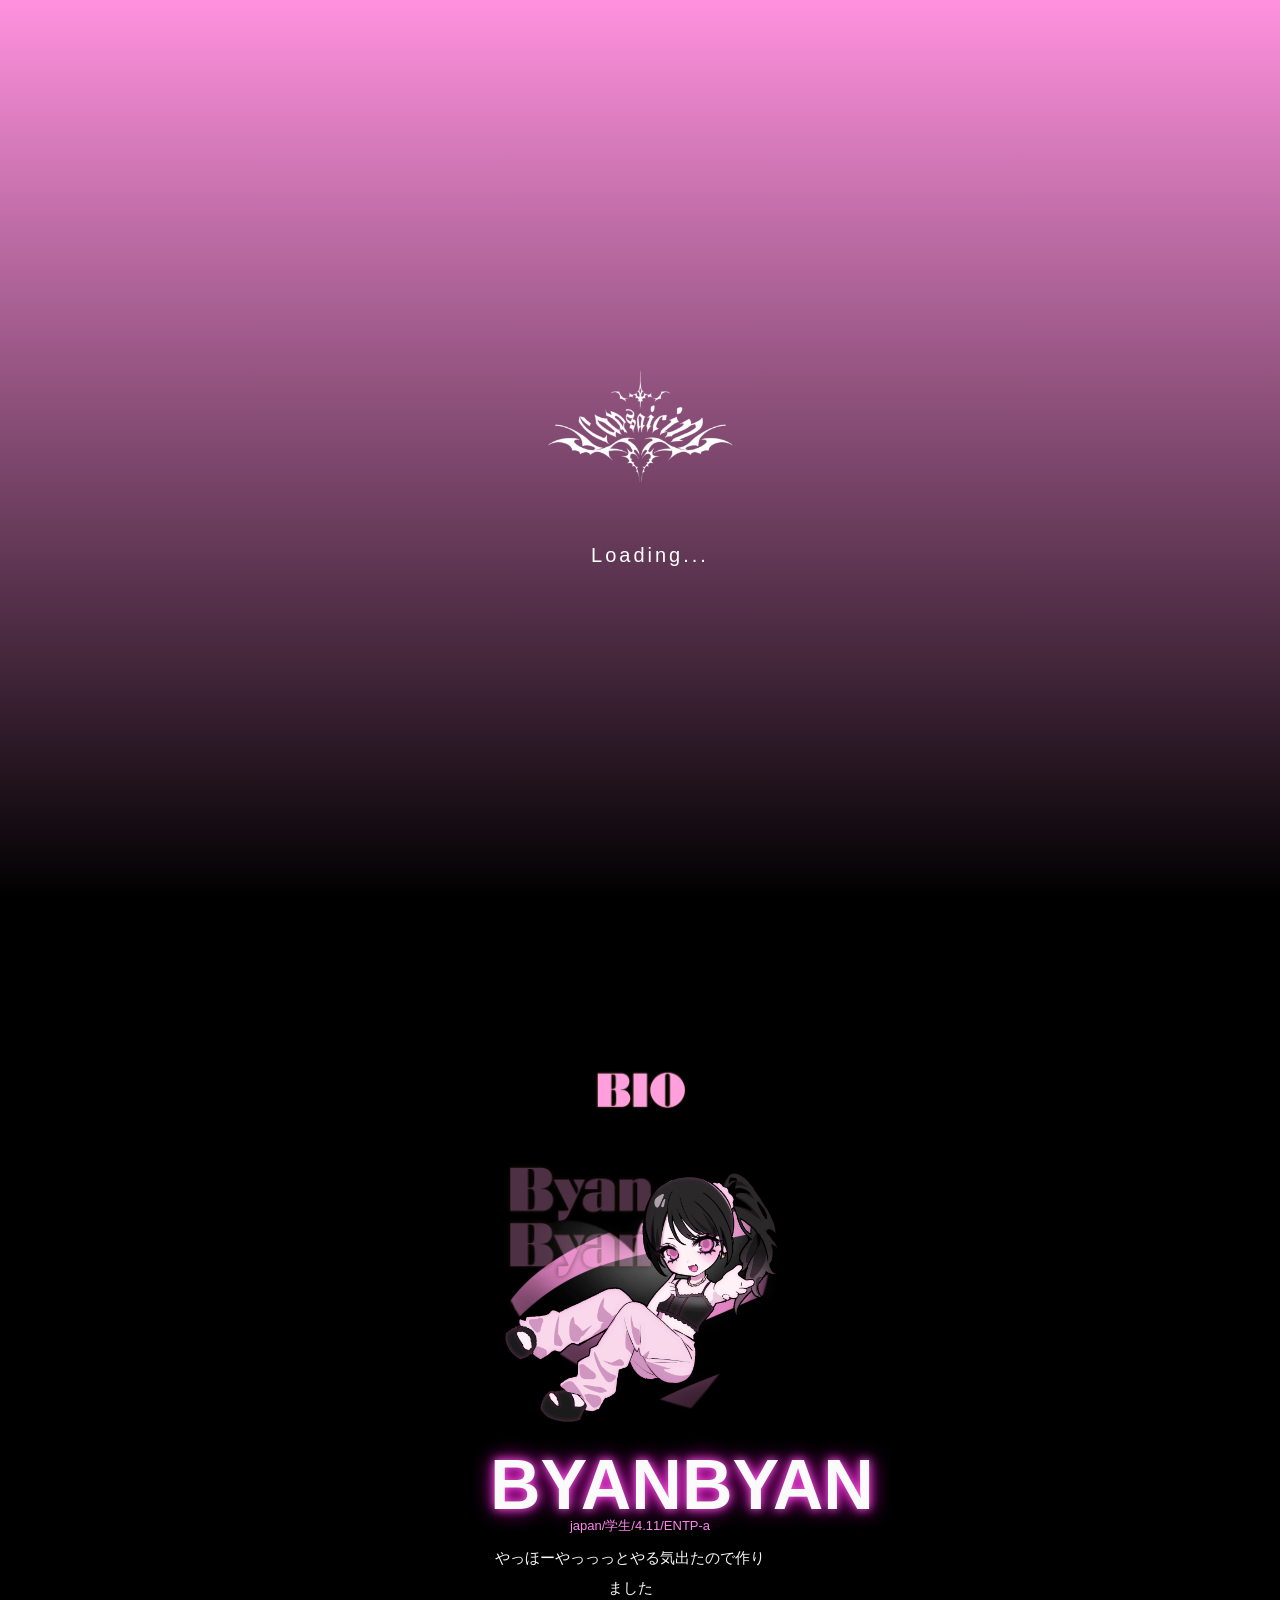
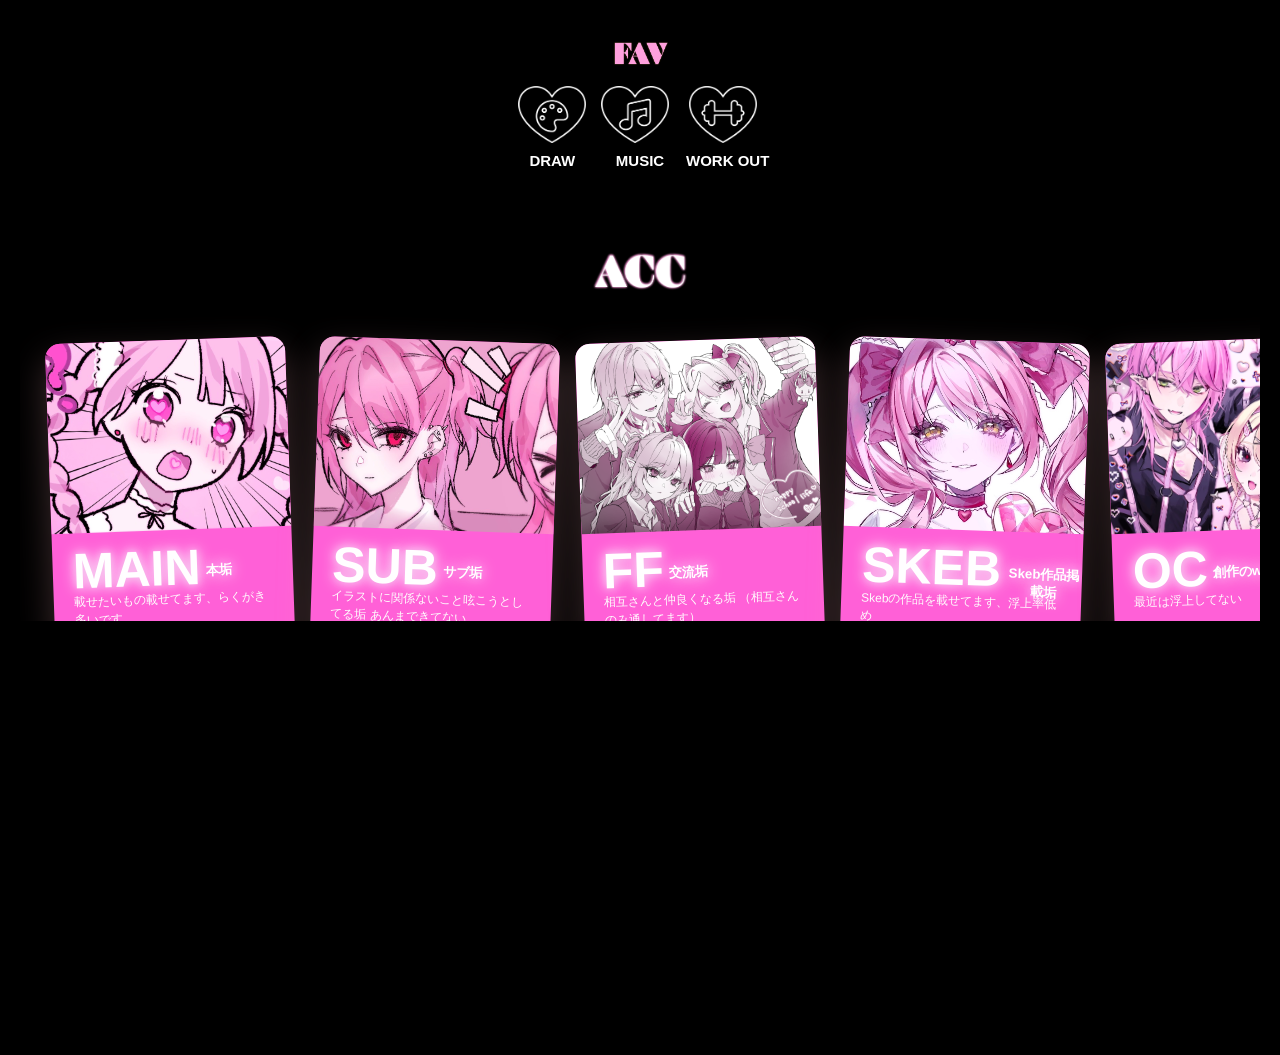
==== index.html @ 70d2237c "main" ====
<!DOCTYPE html>
<html lang="ja">

<head>
    <meta charset="UTF-8">
    <meta name="viewport" content="width=device-width, initial-scale=1.0">
    <title>びゃんだああああ</title>

    <link rel="stylesheet" href="css/style.css">
</head>

<body>


    <!-- ローディング -->
    <div id="loading-screen">

        <img src="img/int.png" class="heart">

        <p class="loading-text">
            Loading...
        </p>

    </div>
    <button id="menu-btn">
        <img src="img/wing-heart4.PNG" alt="menu">
    </button>
    <nav id="menu">

        <a href="oc.html">OC</a>
        <a href="#">TBA</a>
        <a href="#">TBA</a>

    </nav>





    <!-- 背景 -->
    <div class="first-view" aria-hidden="true">
        <div class="bg active"></div>
        <div class="bg"></div>
        <div class="bg"></div>
        <div class="dark-overlay"></div>
    </div>

    <!-- メインコンテンツ -->
    <main id="main-content">

        <!-- 下のセクション -->
        <section id="second-section">
            <div class="logo">
                <img src="img/logo.png" alt="" width="100%">
            </div>
        </section>

        <section id="third-section">
            <div class="stb">
                <img src="img/stb.png" width="107px" alt="">
            </div>

            <section class="profile-section reveal">
                <div class="profile-wrap">

                    <div class="profile-card-bg">
                        <img src="img/prof.gif" class="prof" alt="プロフィール画像">
                        <img src="img/name-back2.png" class="profile-bg" width="60%" alt="プロフィール背景">
                        <img src="img/back-h3.PNG" class="profile-bg2" width="100%" alt="プロフィール背景">
                    </div>

                    <h2>BYANBYAN</h2>

                    <p class="sub">
                        japan/学生/4.11/ENTP-a
                    </p>

                    <p class="intro">
                        やっほーやっっっとやる気出たので作りました
                    </p>

                    <section class="love-section reveal">

                        <img src="img/stf.png" width="25%" alt="">


                        <div class="love-container">

                            <div class="love-card">
                                <img src="img/icon3.png" alt="" lass="modal-btn" data-modal="profile-modal"
                                    onclick="document.getElementById('profile-modal').classList.add('show')">
                                <h3>DRAW</h3>
                            </div>

                            <div class="love-card">
                                <img src="img/icon1.png" alt="" lass="modal-btn" data-modal="profile-modal"
                                    onclick="document.getElementById('profile-modal2').classList.add('show')">>
                                <h3>MUSIC</h3>
                            </div>

                            <div class="love-card">
                                <img src="img/icon2.png" alt="" lass="modal-btn" data-modal="profile-modal"
                                    onclick="document.getElementById('profile-modal').classList.add('show')">>
                                <h3>WORK OUT</h3>
                            </div>

                        </div>
                    </section>

                </div>
            </section>

            <!-- SNS -->
            <section class="sns-section">

                <section class="activity reveal">
                    <img src="img/sta2.png" width="107px" alt="">

                    <div class="activity-slider">
                        <a href="https://x.com/capsaicin_4?s=11" class="activity-card">
                            <img src="img/x00.jpg" alt="">
                            <div class="acti-t">
                                <h3>MAIN</h3>
                                <h5>本垢</h5>
                            </div>

                            <p>
                                載せたいもの載せてます、らくがき多いです
                            </p>
                        </a>

                        <a href="https://x.com/capsan11?s=11" class="activity-card">
                            <img src="img/x1.jpg" alt="">
                            <div class="acti-t">
                                <h3>SUB</h3>
                                <h5>サブ垢</h5>
                            </div>

                            <p>
                                イラストに関係ないこと呟こうとしてる垢
                                あんまできてない
                            </p>
                        </a>

                        <a href="https://x.com/m__22ss?s=11" class="activity-card">
                            <img src="img/f-2.PNG" alt="">
                            <div class="acti-t">
                                <h3>FF</h3>
                                <h5>交流垢</h5>
                            </div>
                            <p>
                                相互さんと仲良くなる垢
                                （相互さんのみ通してます）
                            </p>
                        </a>

                        <a href="https://x.com/Mmkll441?s=11" class="activity-card">
                            <img src="img/x3.jpg" alt="">
                            <div class="acti-t">
                                <h3>SKEB</h3>
                                <h5>Skeb作品掲載垢</h5>
                            </div>
                            <p>
                                Skebの作品を載せてます、浮上率低め
                            </p>
                        </a>

                        <a href="https://x.com/@mm_11_mmi?s=11" class="activity-card">
                            <img src="img/x4.jpg" alt="">
                            <div class="acti-t">
                                <h3>OC</h3>
                                <h5>創作のwip,設定掲載垢
                                </h5>
                            </div>
                            <p>
                                最近は浮上してない
                            </p>
                        </a>

                    </div>

                    <section class="cta-section reveal">
                        <div class="cta-card">
                            <img src="img/wh2.PNG" width="100px" id="wh" alt="">
                            <img src="img/sts.png" width="147px" id="sts" alt="">

                            <p>
                                OCのみ受けてます!!
                            </p>

                            <div class="status closed">

                                <span class="dot"></span>

                                REQUEST CLOSED
                                <!-- REQUEST OPEN -->
                            </div>
                            <img src="img/back-h4.PNG" class="sticker sticker1" width="80">
                            <div class="sticker sticker2">
                                <img src="img/back-h5.PNG" width="80">
                            </div>
                            <a href="https://skeb.jp/@capsaicin_4" target="_blank" rel="noopener noreferrer"
                                class="cta-btn">
                                JUNP
                            </a>

                        </div>
                    </section>

                </section>
            </section>
        </section>
        <div id="profile-modal" class="modal">

            <div class="modal-content">

                <button class="close-btn" onclick="this.closest('.modal').classList.remove('show')">×</button>

                <h2></h2>

                <p>
                    なんもない
                </p>

            </div>

        </div>
        <div id="profile-modal3" class="modal">

            <div class="modal-content">

                <button class="close-btn" onclick="this.closest('.modal').classList.remove('show')">×</button>

                <h2></h2>

                <p>
                    なんもない
                </p>

            </div>

        </div>

        <div id="profile-modal2" class="modal">

            <div class="modal-content">

                <button class="close-btn" onclick="this.closest('.modal').classList.remove('show')">×</button>

                <h2></h2>

                <p>
                    あ
                </p>

            </div>

        </div>


    </main>

    <script src="js/script.js"></script>

</body>

</html>
---- css/style.css ----
* {
    margin: 0;
    padding: 0;
    box-sizing: border-box;

}

.logo {



    opacity: 0;
    margin-top: 390px;

    transform:
        translateY(30px) scale(.9);

    transition:
        1.5s ease;

}

.logo.show {

    opacity: 1;

    transform:
        translateY(0) scale(1);
}

.first-view .dark-overlay {
    position: absolute;
    inset: 0;

    background: #000;
    opacity: 0;

    pointer-events: none;
    z-index: 1;

    transition: opacity .1s linear;
}




body {
    font-family: sans-serif;
    background: #000000;
    /* 【修正】全体のスクロールを許可し、横スクロールだけを禁止にします */
    overflow-x: hidden;
    overflow-y: auto;
    cursor: url("../img/cur.PNG"), auto;

}

/* ハンバーガーボタン */
#menu-btn {
    position: fixed;
    top: 0;
    right: 3px;
    z-index: 99999;
    border: none;
    background: none;
    cursor: pointer;
    opacity: 0;

    transition: 1s;
}

#menu-btn img {
    width: 80px;
}

#menu-btn:hover img {

    transform:
        scale(1.1) rotate(5deg);
}

/* メニュー */
#menu {
    position: fixed;
    top: 0;
    right: -300px;
    width: 250px;
    height: 100vh;
    background: #000000;
    display: flex;
    flex-direction: column;
    padding-top: 120px;
    transition: .4s;
    z-index: 999;
    opacity: 0.8;
}

#menu.active {
    right: 0;
}

#menu a {
    text-decoration: none;
    color: #fd86e3;
    padding: 20px 40px;
    font-size: 1.2rem;
    font-size: 25px;
    font-family: 'DIN Condensed', 'ヒラギノ角ゴ StdN', 'Hiragino Kaku Gothic StdN', sans-serif;
    text-shadow: 0 0 8px #f5c2ee, 0 0 15px #161416;
}

#menu a:hover {
    background: #ffe7f4;
}

/* ローディング */
#loading-screen {
    position: fixed;
    inset: 0;
    background: linear-gradient(#ff91de, #000000);
    display: flex;
    flex-direction: column;
    justify-content: center;
    align-items: center;
    z-index: 9999;
    transition: 1s;
}

.heart {
    margin-bottom: 0px;
    width: 200px;
    display: flex;
    justify-content: center;
    align-items: center;

    animation: float 2s ease-in-out infinite;
}

.loading-text {
    margin-top: 10px;
    margin-left: 20px;
    color: #fff;
    font-size: 20px;
    font-family: 'Impact', sans-serif;

    letter-spacing: 3px;
}

.left {
    top: 15%;
    left: 10%;
}

.right {
    top: 20%;
    right: 10%;
}

@keyframes float {
    0% {
        transform: translateY(0);
    }

    50% {
        transform: translateY(-20px);
    }

    100% {
        transform: translateY(0);
    }
}


/* ========================================================
   メイン・ファーストビュー
   ======================================================== */

/* 背景画像はページ全体の一番奥で固定 */
.first-view {
    position: fixed;
    inset: 0;

    width: 100%;
    height: 100vh;
    height: 100dvh;
    min-height: 100svh;

    overflow: hidden;

    z-index: 0;
    background: #000;
    isolation: isolate;
}

/* main は背景の上を普通にスクロールする */
#main-content {
    position: relative;
    z-index: 2;

    width: 100%;
    min-height: 100vh;

    display: block;

    background: transparent;
}

/* 背景画像 */
.bg {
    position: absolute;
    inset: 0;

    width: 100%;
    height: 100%;

    background-size: cover;
    background-position: center center;
    background-repeat: no-repeat;

    opacity: 0;
    transition: opacity 2s ease;

    z-index: 0;
    pointer-events: none;
}

.bg.active {
    opacity: 1;
}

/* スクロールしても背景画像が見えるように透明 */
#second-section {
    position: relative;
    z-index: 2;

    width: 100%;
    min-height: 100vh;

    margin: 0;
    padding: 100px 20px;

    background: transparent;
}

/* 画像指定 */
.bg:nth-child(1) {
    background-image: url("../img/f-girl.jpg");
}

.bg:nth-child(2) {
    background-image: url("../img/f-22.PNG");
}

.bg:nth-child(3) {
    background-image: url("../img/f-31.PNG");
}

/* 文字 */
h2 {

    color: #fbfbfb;
    font-size:

        clamp(50px, 8vw, 70px);
    text-align: center;
    font-family: 'DIN Condensed', 'ヒラギノ角ゴ StdN', 'Hiragino Kaku Gothic StdN', sans-serif;
    margin: 0;
    padding: 0;
    text-shadow: 0 0 10px #ff65ea, 0 0 20px #ff00de;
}

p {
    text-align: center;
    font-family: 'Osaka', sans-serif;
}

.sub {

    color: #ff85ed;
    position: relative;
    font-size: 13px;
    z-index: 10;
    top: -8px;
    font-family: 'Osaka', sans-serif;


}

.menu {
    margin-top: 60px;
    display: flex;
    gap: 30px;
}

.menu a {
    text-decoration: none;
    color: #ff52eb;
    background: rgb(20, 15, 15);
    padding: 15px 30px;
    border-radius: 999px;
    box-shadow: 0 0 15px rgba(255, 105, 180, .2);
    transition: .3s;
    font-family: 'DIN Condensed', 'ヒラギノ角ゴ StdN', 'Hiragino Kaku Gothic StdN', sans-serif;
}

.menu a:hover {
    transform: translateY(-5px);
}




#third-section {
    position: relative;
    z-index: 3;

    width: 100%;
    margin: 0;

    background: transparent;
}

/* キラキラエフェクト */
.sparkle {
    position: fixed;
    width: 25px;
    height: 25px;
    pointer-events: none;
    animation: sparkleMove 1s ease-out forwards;
    z-index: 9999;
}

@keyframes sparkleMove {
    0% {
        opacity: 1;
        transform: translateY(0) scale(1);
    }

    100% {
        opacity: 0;
        transform: translateY(-40px) scale(0);
    }
}



.profile-section {
    margin-top: 10px;
    height: 100px;

}

.prof {

    width: 100%;


    position: relative;
    object-fit: cover;
    z-index: 10;
    animation:
        profileFloat 6s ease-in-out infinite;



}

@keyframes profileFloat {

    0% {
        transform:
            translateY(0px);
    }

    50% {
        transform:
            translateY(-20px);
    }

    100% {
        transform:
            translateY(0px);
    }

}

.profile-wrap {

    position: relative;

    width: 300px;
    height: 300px;

    margin: auto;
}

.profile-bg {

    position: absolute;



    top: 0;
    left: 0;
    opacity: 0.3;
    z-index: 3;
}

.profile-bg2 {

    position: absolute;
    opacity: 0.9;



    top: 0;
    left: 0;


    z-index: 2;
}



@keyframes squish {

    0%,
    100% {
        transform:
            scale(1, 1);
    }

    25% {
        transform:
            scale(1.05, 0.95);
    }

    50% {
        transform:
            scale(0.95, 1.05);
    }

    75% {
        transform:
            scale(1.03, 0.97);
    }

}

.profile-bg2 {
    animation:
        squish 4s ease-in-out infinite;
}

.stb {
    text-align: center;
}





.intro {

    color: #f9f8f9;
    font-size: 15px;

    line-height: 2;
    padding: 0 20px 0 0;

}

.sns-section {

    padding: 100px 20px;
    margin-top: 480px;
    height: 500px;


    text-align: center;


    //*background: rgba(0, 0, 0, 0.7);*/




}


.sns-btn:hover {


    transform:

        translateY(-5px);


}




.love-section {

    padding: 20px 20px;

    text-align: center;
    margin-top: 10px;


}


.love-card img {

    width: 80%;



}

.love-card {
    width: 100%;
    margin-top: 5px;
    align-items: center;


}

.love-card:hover {

    transform:
        translateY(-10px);
}

.love-card h3 {

    color: #fff;
    margin: 5px 0;
    font-size: 15px;
    font-family: 'DIN Condensed', 'ヒラギノ角ゴ StdN', 'Hiragino Kaku Gothic StdN', sans-serif;


    text-align: center;

}



.love-container {
    display: flex;
    justify-content: center;
    align-items: center;
    gap: 3px;
    width: 100%;
}

.activity {

    padding: 20px 0;

    text-align: center;

}

.activity-slider {

    display: flex;

    gap: 25px;

    overflow-x: auto;

    padding: 30px;

    scroll-snap-type: x mandatory;


}

.activity-slider::-webkit-scrollbar {

    display: none;

}

.activity-card {

    flex: 0 0 240px;

    background: #ff60d7;

    border-radius: 15px;

    overflow: hidden;

    text-decoration: none;

    color: #444;

    box-shadow:
        0 15px 35px rgba(255, 182, 193, .25);

    scroll-snap-align: center;

    transition: .3s;
    margin-bottom: 5px;





}

.acti-t {
    display: flex;
    margin-top: 5px;

}

.acti-t h5 {

    color: #ffffff;
    text-shadow: 0 0 8px #f690e8, 0 0 15px #ffedfd;
    margin-left: 5px;
    margin-top: 24px;
}

.activity-card:hover {

    transform:
        translateY(-10px);
}

.activity-card img {

    width: 100%;

    height: 190px;

    object-fit: cover;

}

.activity-card h3 {

    color: #fffeff;



    margin: 0 0 0 20px;
    font-size: 50px;
    text-align: left;
    text-shadow: 0 0 8px #f5c2ee, 0 0 15px #ffedfd;
    font-family: 'DIN Condensed', 'ヒラギノ角ゴ StdN', 'Hiragino Kaku Gothic StdN', sans-serif;

}

.activity-card p {

    margin: 0 20px 5px 20px;

    color: #fefdfd;


    line-height: 1.5;
    font-size: 12px;
    text-align: left;
    transform: translateY(-7px);


}

.activity-card:nth-child(odd) {
    transform: rotate(-2deg);
}

.activity-card:nth-child(even) {
    transform: rotate(2deg);
}

.reveal {



    transform:
        translateY(80px);

    transition:
        1.2s ease;

}

.reveal.show {

    opacity: 1;

    transform:
        translateY(0);

}

#wh {
    margin-top: 30px;

}



.cta-card {
    width: 230px;

    height: 300px;

    margin: auto;

    padding: 0 20px;

    background-size: contain;

    background-position: center;

    background-repeat: no-repeat;
    background-size: 100% 100%;

    background-image: url(../img/ssa.png);



}

@media (max-width:768px) {

    .status {
        font-size: 14px;
    }

    .cta-btn {
        padding: 8px 20px;
        font-size: 14px;
    }

}

.cta-card h2 {

    color: #ff7ebd;

    font-size: 42px;

    margin-bottom: 20px;

}

.cta-card p {

    line-height: 2;

    margin-bottom: 5px;

}

.cta-card>p {
    font-size: 12px;
    color: #ffffff;
}

.cta-btn {

    display: inline-block;

    padding: 10px 40px;

    border: 2px solid #ff8fe7;

    border-radius: 999px;

    text-decoration: none;

    color: #ff8ee5;

    background: transparent;

    transition: .3s ease;
}

.cta-btn:hover {

    background: #ff8ee5;

    color: white;

    transform:
        translateY(-3px);

}

.status {


    display: inline-flex;

    align-items: center;

    gap: 13px;


    border-radius: 15px;

    font-weight: bold;

    margin-bottom: 15px;

}

.status.open {

    color: #ff6ada;


    font-family: 'DIN Condensed', 'ヒラギノ角ゴ StdN', 'Hiragino Kaku Gothic StdN', sans-serif;
}

.status.open .dot {

    width: 12px;
    height: 12px;


    border-radius: 100%;
    margin-bottom: 4px;
    background: #ff6be4;

    animation: pulse 2s infinite;
}

@keyframes pulse {

    0% {
        box-shadow: 0 0 0 0 rgb(255, 124, 229);
    }

    70% {
        box-shadow: 0 0 0 10px rgba(46, 204, 113, 0);
    }

    100% {
        box-shadow: 0 0 0 0 rgba(46, 204, 113, 0);
    }

}

.status.closed {


    color: #b5b5b5;
    font-family: 'DIN Condensed', 'ヒラギノ角ゴ StdN', 'Hiragino Kaku Gothic StdN', sans-serif;
    margin-bottom: 15px;
}

.status.closed .dot {

    width: 12px;
    height: 12px;

    border-radius: 50%;
    margin-bottom: 4px;
    background: #999;
}

footer {
    height: 400px;
    z-index: 9999;
}

@media (max-width: 768px) {
    .first-view {
        inset: 0;
        width: 100%;
        height: 100vh;
        height: 100dvh;
        min-height: 100svh;
    }

    .first-view .bg {
        width: 100%;
        height: 100%;
        min-height: 100%;
    }

    #main-content,
    #second-section,
    #third-section {
        width: 100%;
        background: transparent;
    }
}

body.intro-active {
    overflow: hidden;
    height: 100vh;
    height: 100dvh;
}

.sticker {



    position: absolute;

    top: -80px;

    right: 50px;

    z-index: 10;


    animation: stickerFloat 5s ease-in-out infinite;


}



.sticker1 {
    top: -20px;
    left: 15%;
}

.sticker2 {
    top: 200px;
    right: 10%;
    display: block;

    transform: rotate(50deg);
}

.sticker3 {
    bottom: -80px;
    left: 70%;
}

.sticker {

    animation:
        stickerFloat 5s ease-in-out infinite;

}

.sticker img {

    animation:
        stickerFloat 5s ease-in-out infinite;

}

@keyframes stickerFloat {

    0% {
        transform: translateY(0);
    }

    50% {
        transform: translateY(-15px);
    }

    100% {
        transform: translateY(0);
    }

}

.modal {
    display: flex;
    position: fixed;
    inset: 0;

    width: 100%;
    height: 100%;

    background: rgba(0, 0, 0, .5);

    z-index: 999999;

    justify-content: center;
    align-items: center;

    opacity: 0;
    visibility: hidden;
    pointer-events: none;

    transition:
        opacity 0.4s ease,
        visibility 0.4s ease;
}

.modal.show {
    opacity: 1;
    visibility: visible;
    pointer-events: auto;
}

.modal-content {
    width: min(500px, 90%);

    padding: 40px;

    border-radius: 15px;

    background: white;

    text-align: center;

    position: relative;

    z-index: 1000000;
}

.close-btn {
    position: absolute;

    top: 15px;
    right: 20px;

    border: none;
    background: none;

    font-size: 24px;

    cursor: pointer;

    z-index: 1000001;
}

.modal-btn {
    cursor: pointer;
    position: relative;
    z-index: 20;
}
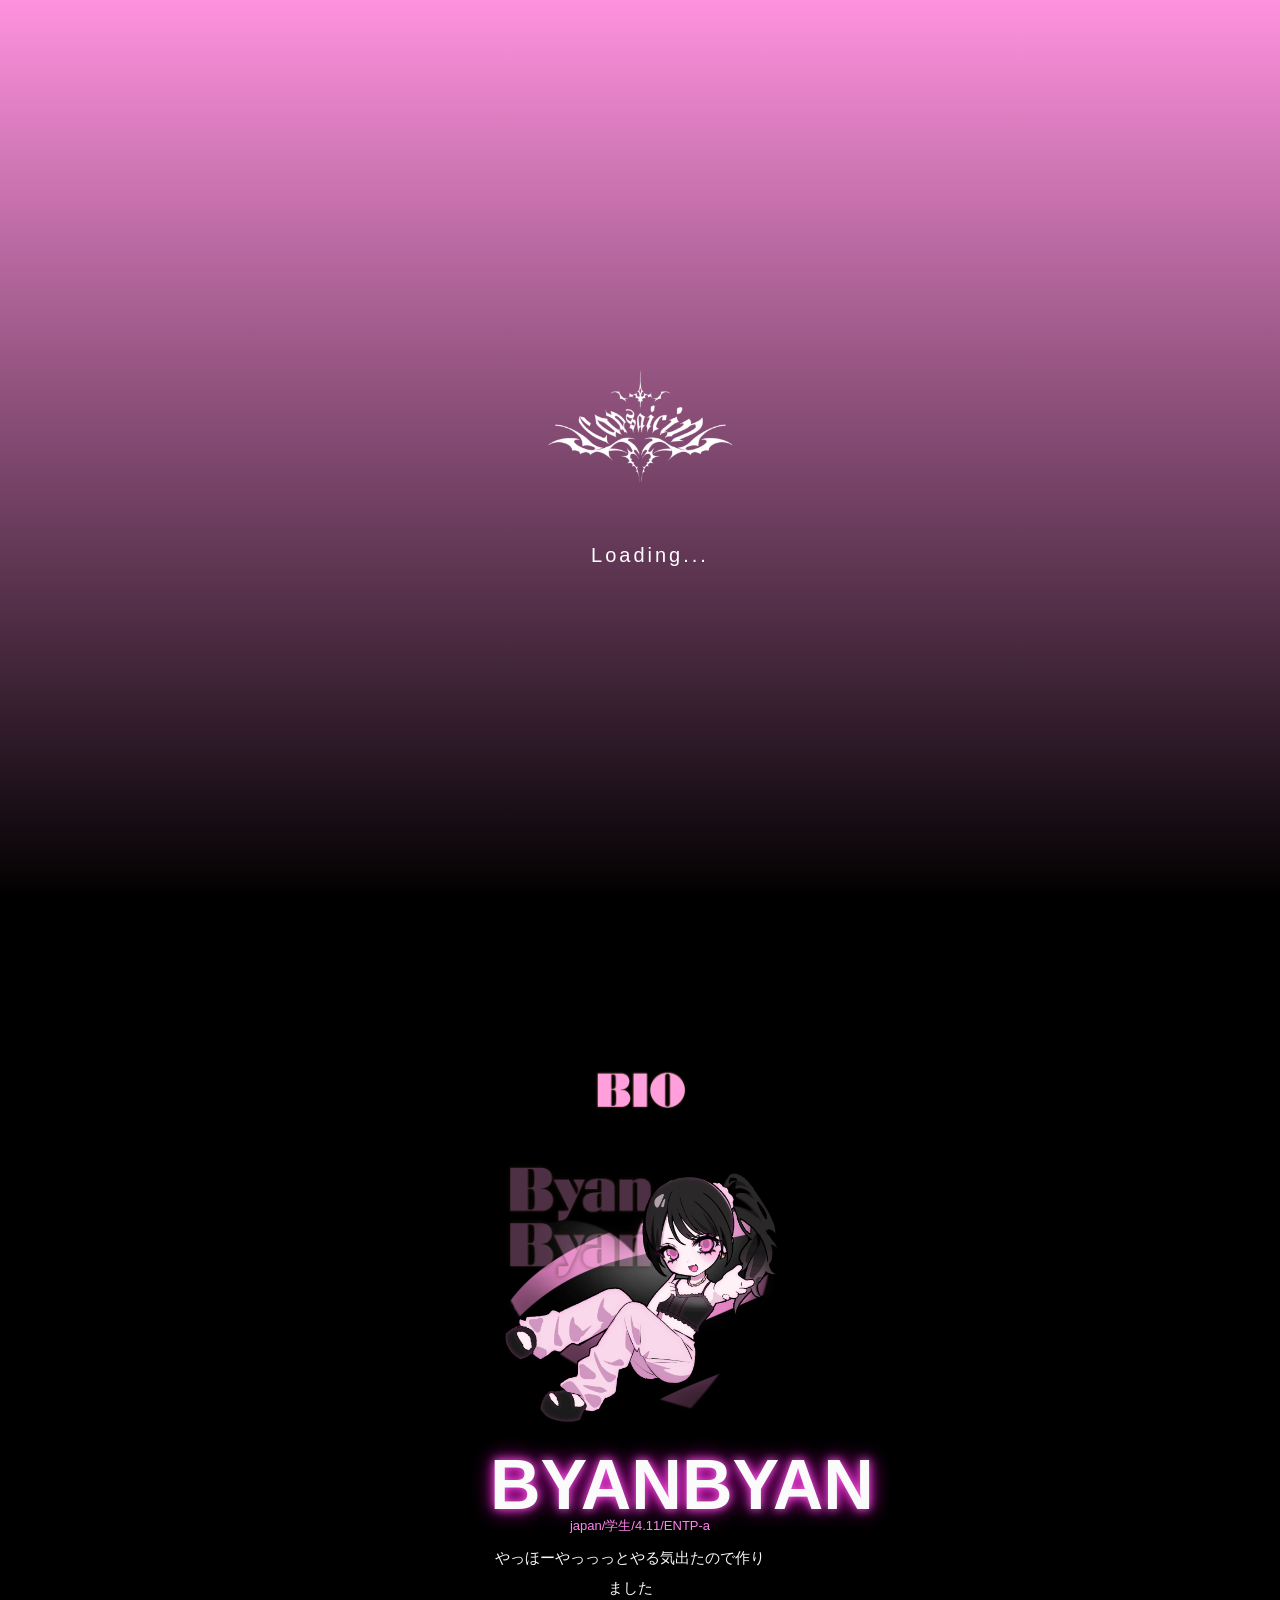
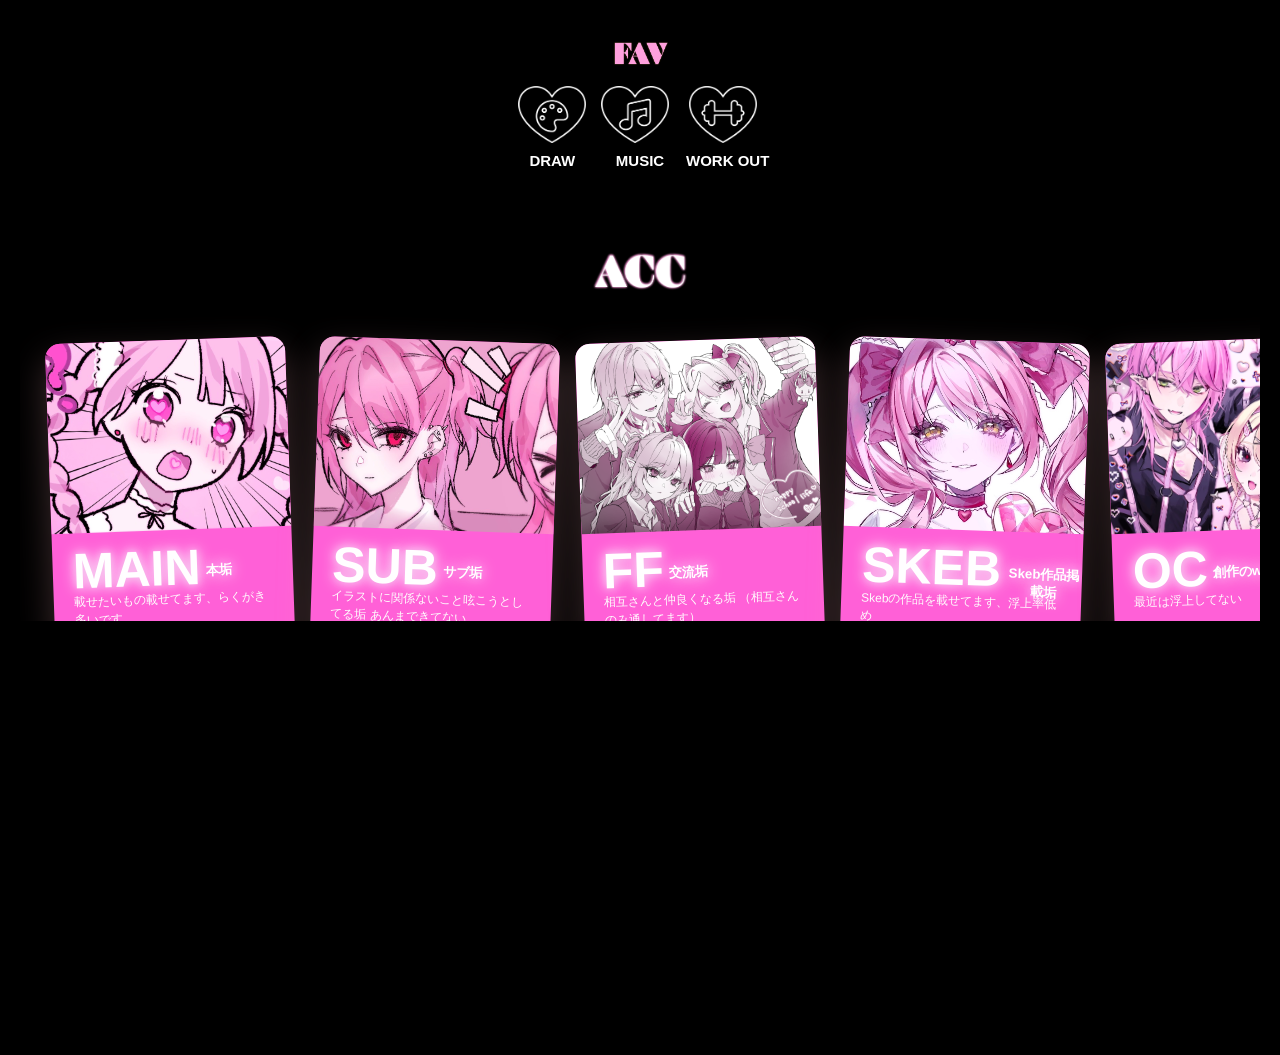
==== commit bba57a57: "main" ====
--- a/index.html
+++ b/index.html
@@ -189,6 +189,8 @@
                             </p>
 
                             <div class="status closed">
+                                <!-- <div class="status open"> -->
+
 
                                 <span class="dot"></span>
 
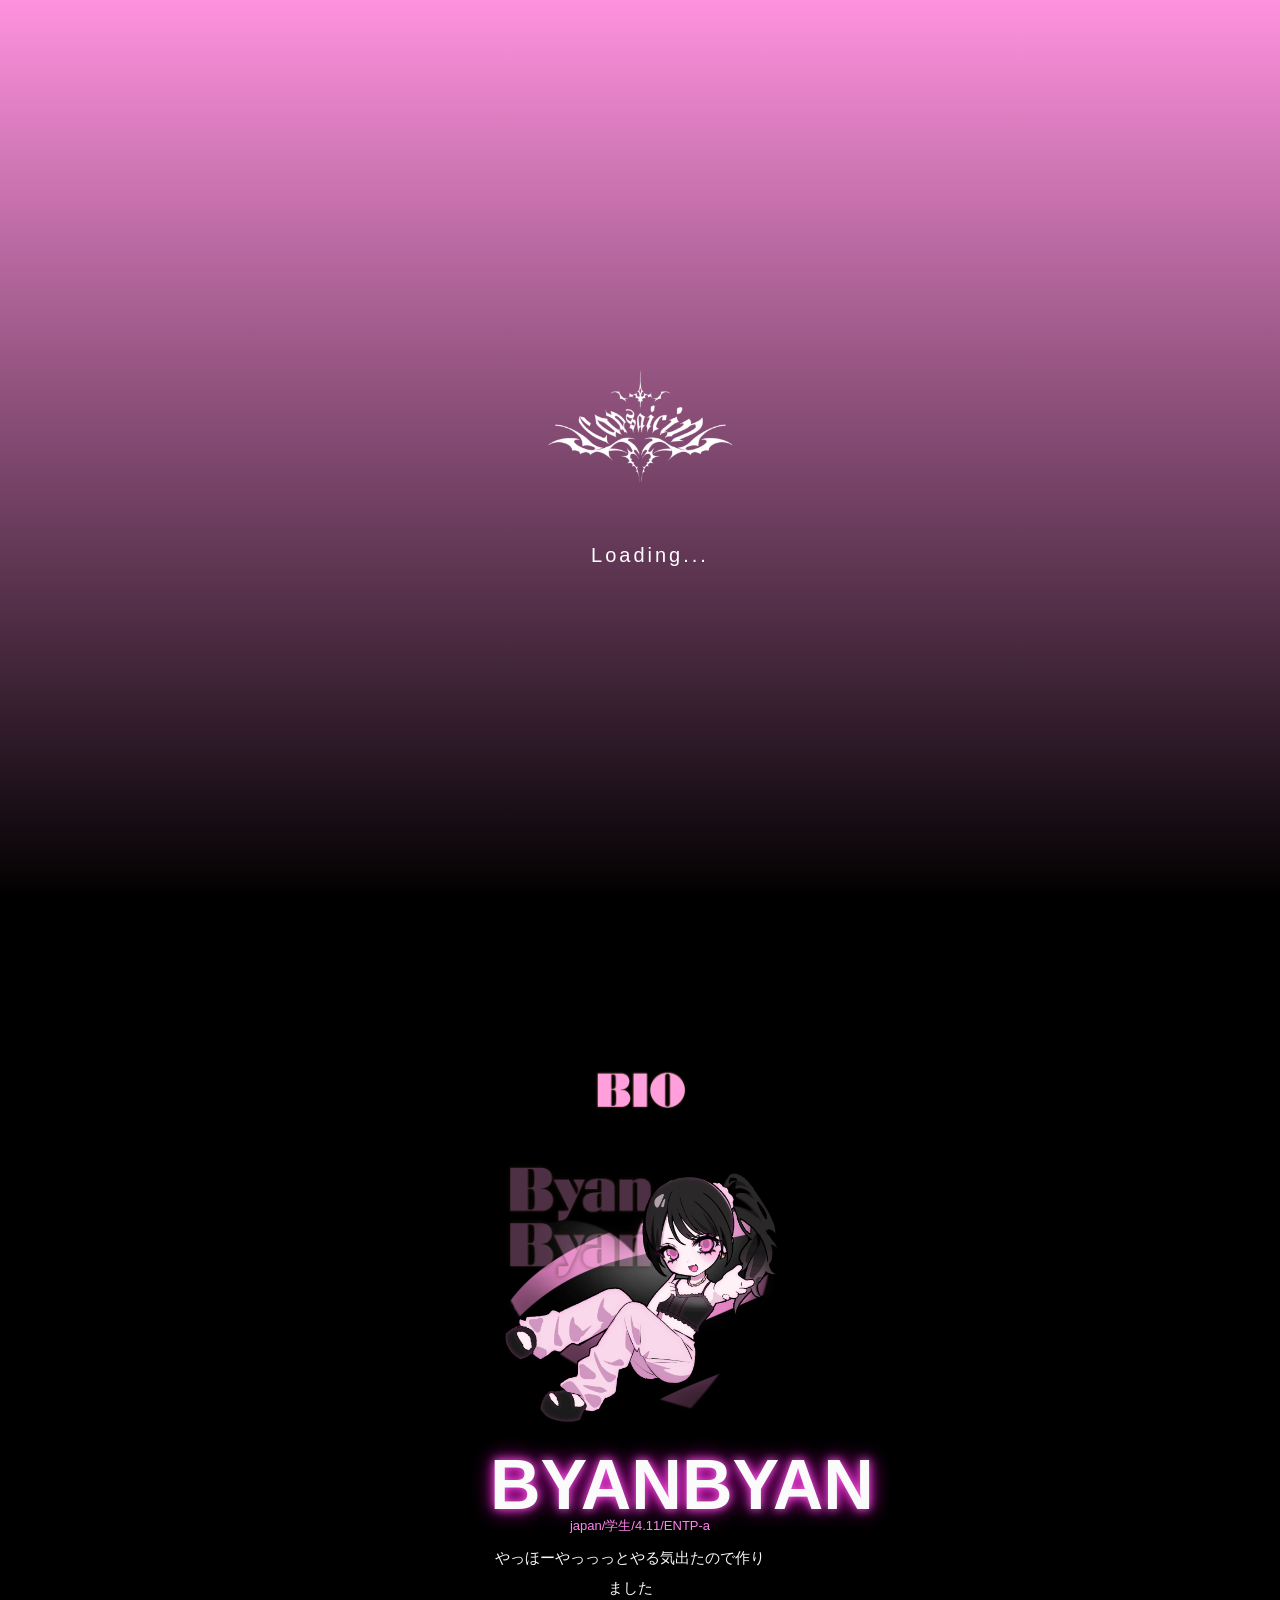
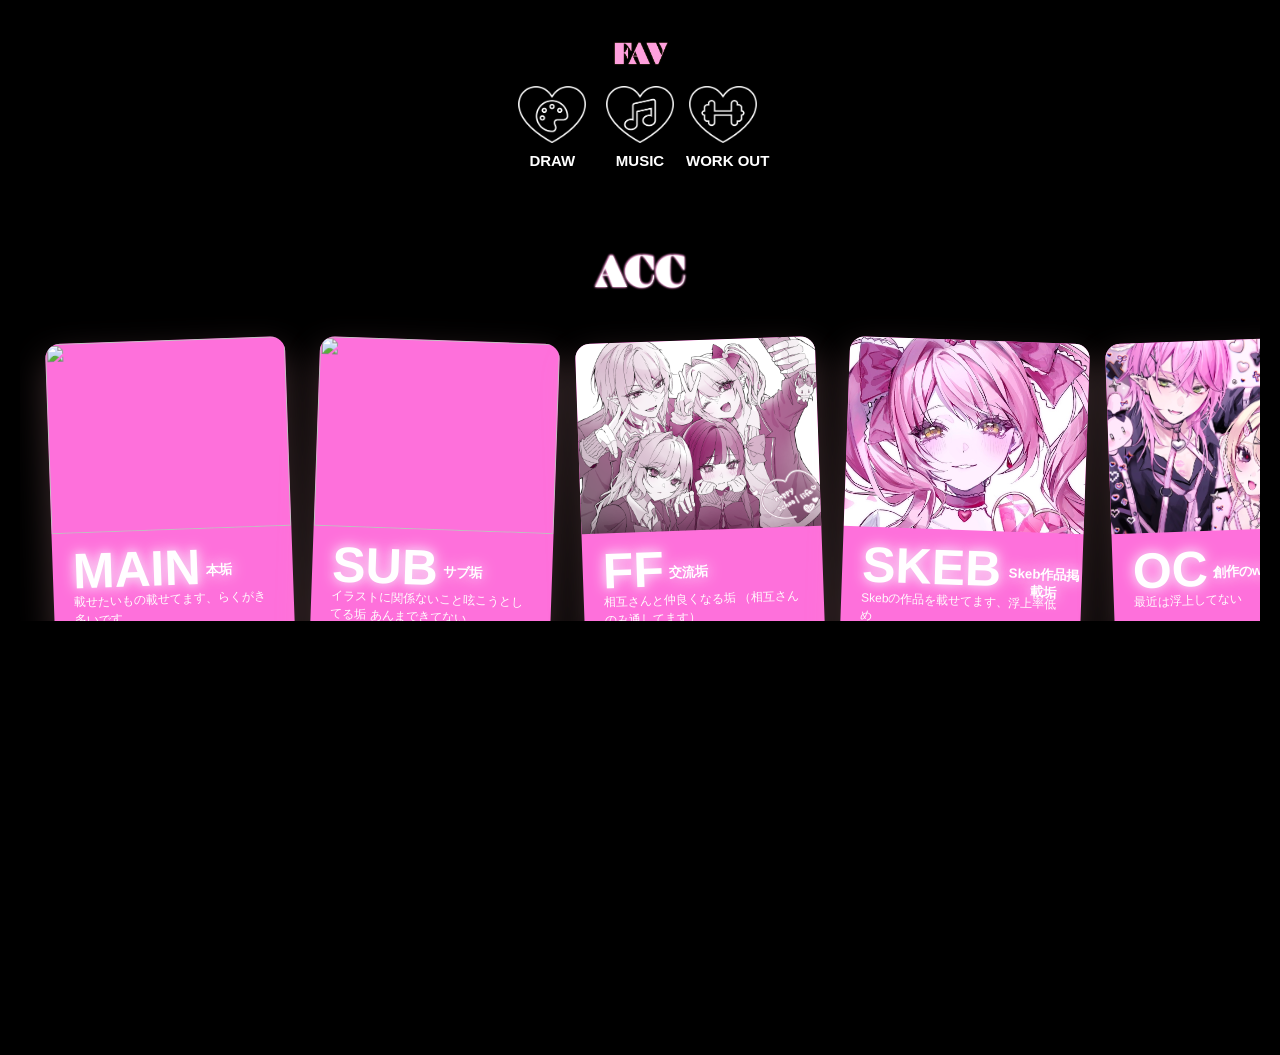
==== commit d1dfd623: "main" ====
--- a/index.html
+++ b/index.html
@@ -94,7 +94,7 @@
 
                             <div class="love-card">
                                 <img src="img/icon1.png" alt="" lass="modal-btn" data-modal="profile-modal"
-                                    onclick="document.getElementById('profile-modal2').classList.add('show')">>
+                                    onclick="document.getElementById('profile-modal2').classList.add('show')">
                                 <h3>MUSIC</h3>
                             </div>
 
@@ -118,7 +118,7 @@
 
                     <div class="activity-slider">
                         <a href="https://x.com/capsaicin_4?s=11" class="activity-card">
-                            <img src="img/x00.jpg" alt="">
+                            <img src="img/anime1.png" alt="">
                             <div class="acti-t">
                                 <h3>MAIN</h3>
                                 <h5>本垢</h5>
@@ -130,7 +130,7 @@
                         </a>
 
                         <a href="https://x.com/capsan11?s=11" class="activity-card">
-                            <img src="img/x1.jpg" alt="">
+                            <img src="img/anime2.png" alt="">
                             <div class="acti-t">
                                 <h3>SUB</h3>
                                 <h5>サブ垢</h5>
--- a/css/style.css
+++ b/css/style.css
@@ -241,17 +241,17 @@
     background: transparent;
 }
 
-/* 画像指定 */
+
 .bg:nth-child(1) {
-    background-image: url("../img/f-girl.jpg");
+    background-image: url("../img/f-22.PNG");
 }
 
 .bg:nth-child(2) {
-    background-image: url("../img/f-22.PNG");
+    background-image: url("../img/girl1.PNG");
 }
 
 .bg:nth-child(3) {
-    background-image: url("../img/f-31.PNG");
+    background-image: url("../img/rf.jpg");
 }
 
 /* 文字 */
@@ -588,7 +588,7 @@
 
     flex: 0 0 240px;
 
-    background: #ff60d7;
+    background: #fe70db;
 
     border-radius: 15px;
 
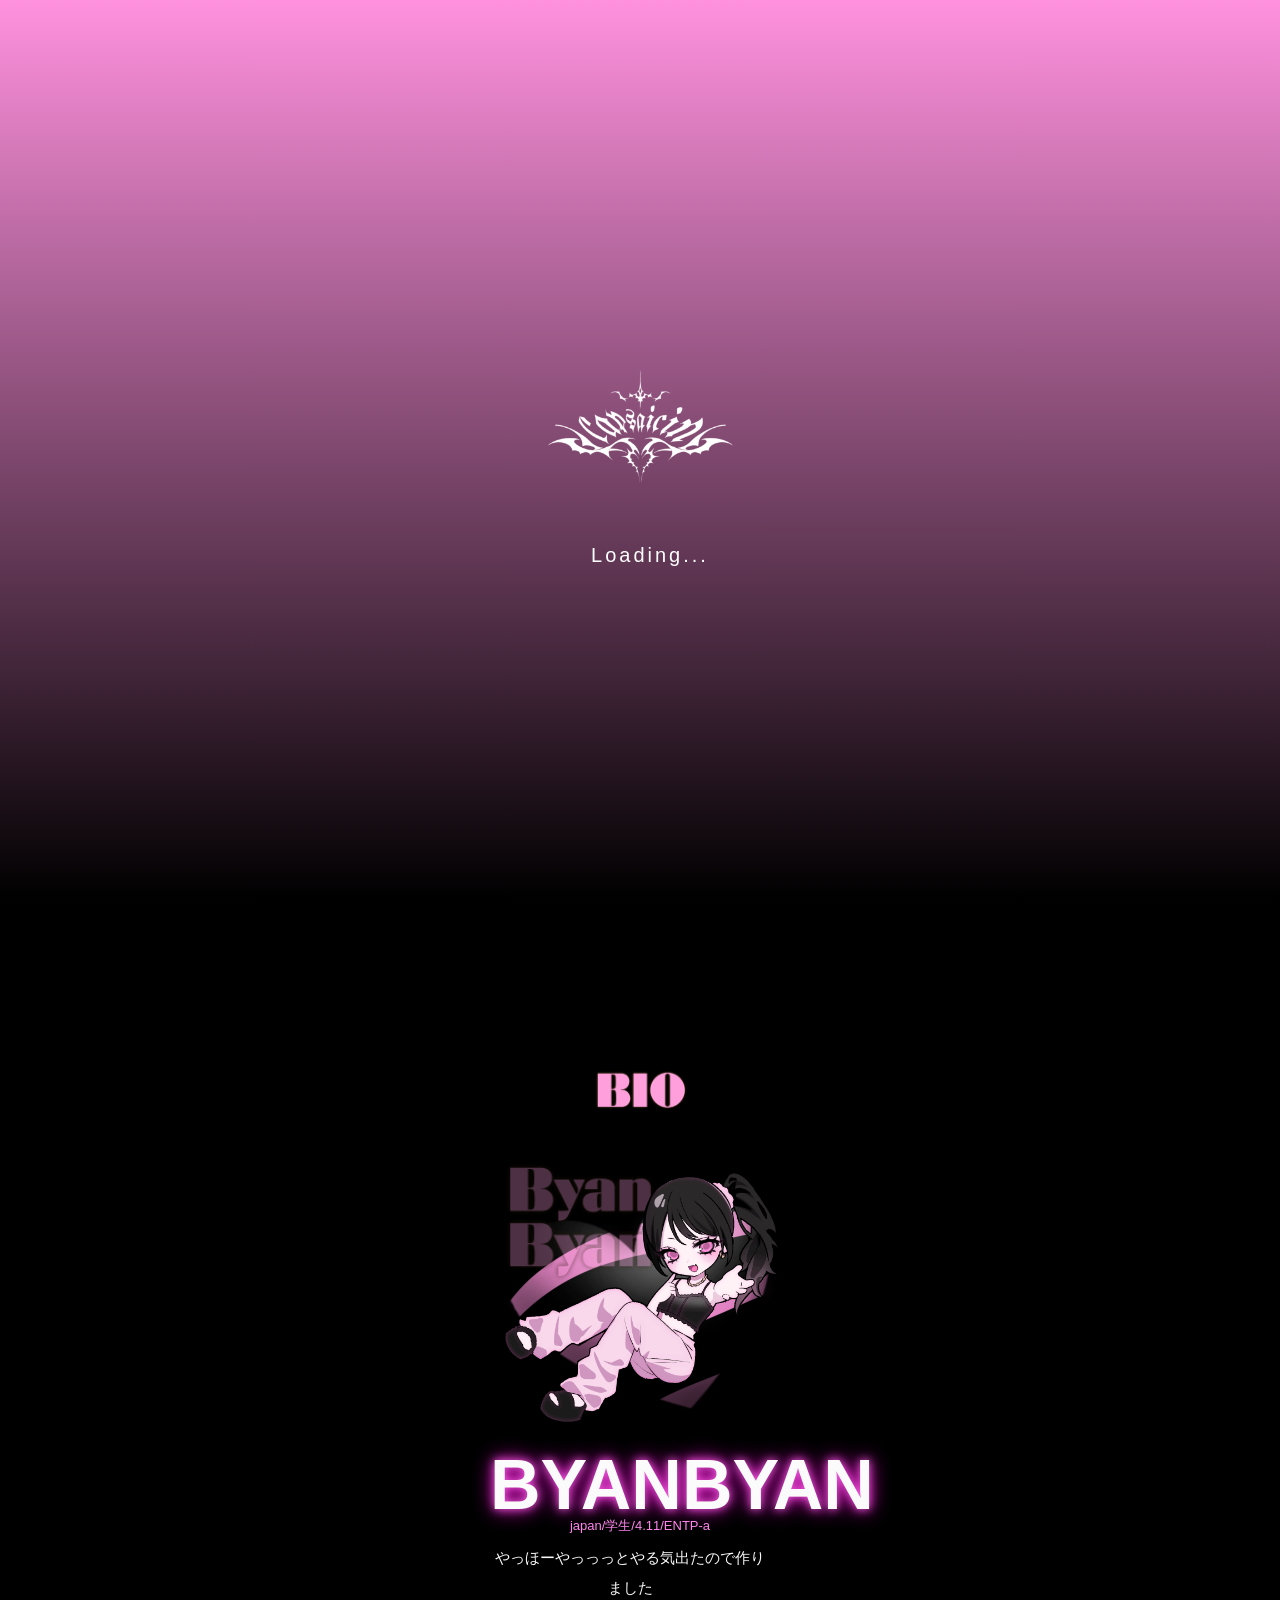
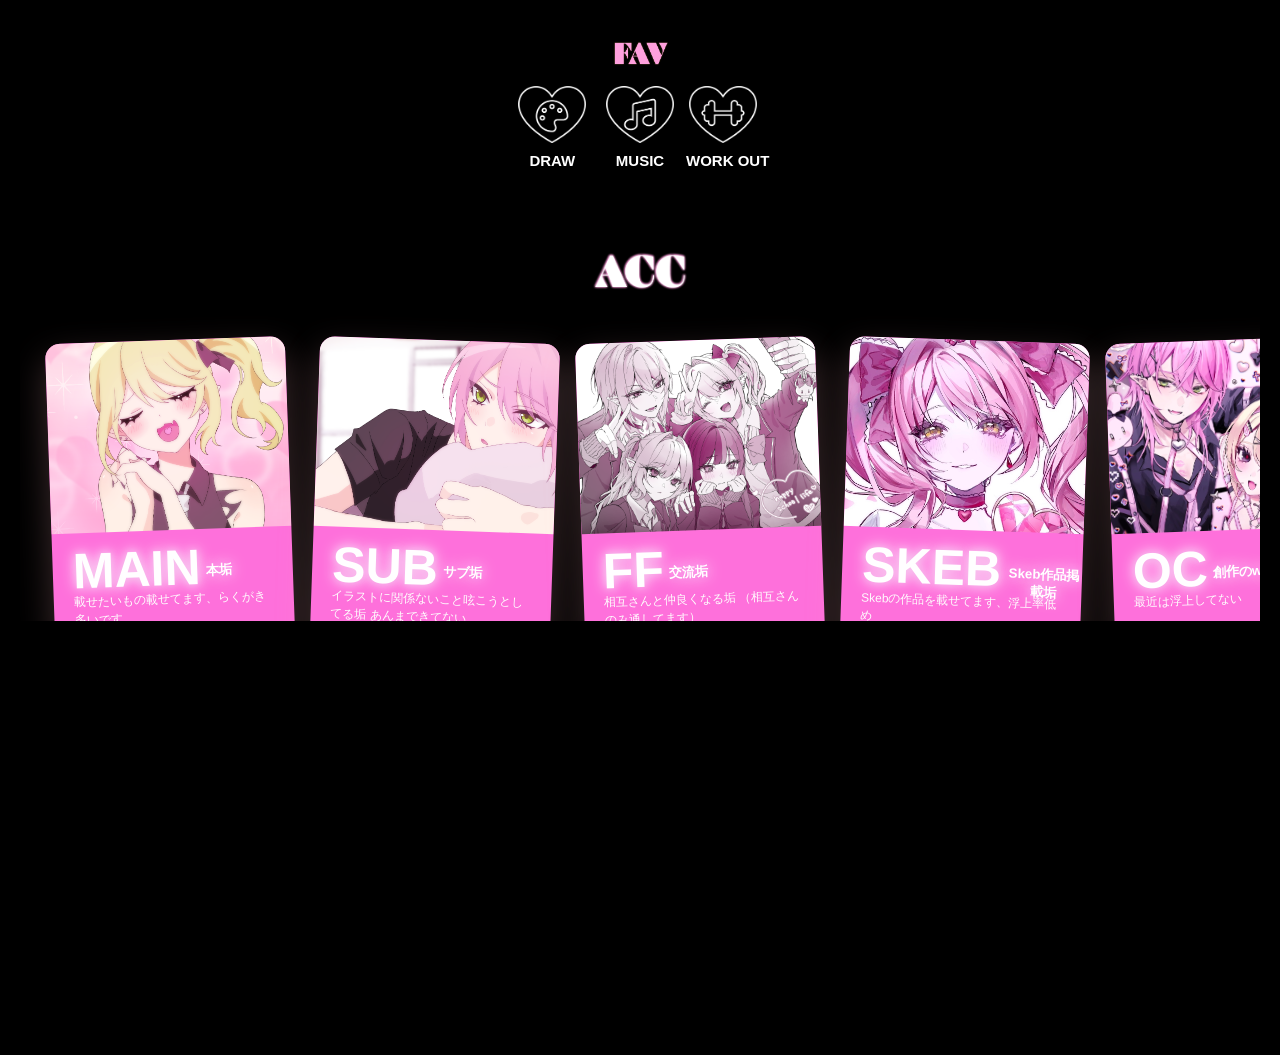
==== commit bbb55d8a: "main" ====
--- a/index.html
+++ b/index.html
@@ -118,7 +118,7 @@
 
                     <div class="activity-slider">
                         <a href="https://x.com/capsaicin_4?s=11" class="activity-card">
-                            <img src="img/anime1.png" alt="">
+                            <img src="img/anime1.PNG" alt="">
                             <div class="acti-t">
                                 <h3>MAIN</h3>
                                 <h5>本垢</h5>
@@ -130,7 +130,7 @@
                         </a>
 
                         <a href="https://x.com/capsan11?s=11" class="activity-card">
-                            <img src="img/anime2.png" alt="">
+                            <img src="img/anime2.PNG" alt="">
                             <div class="acti-t">
                                 <h3>SUB</h3>
                                 <h5>サブ垢</h5>
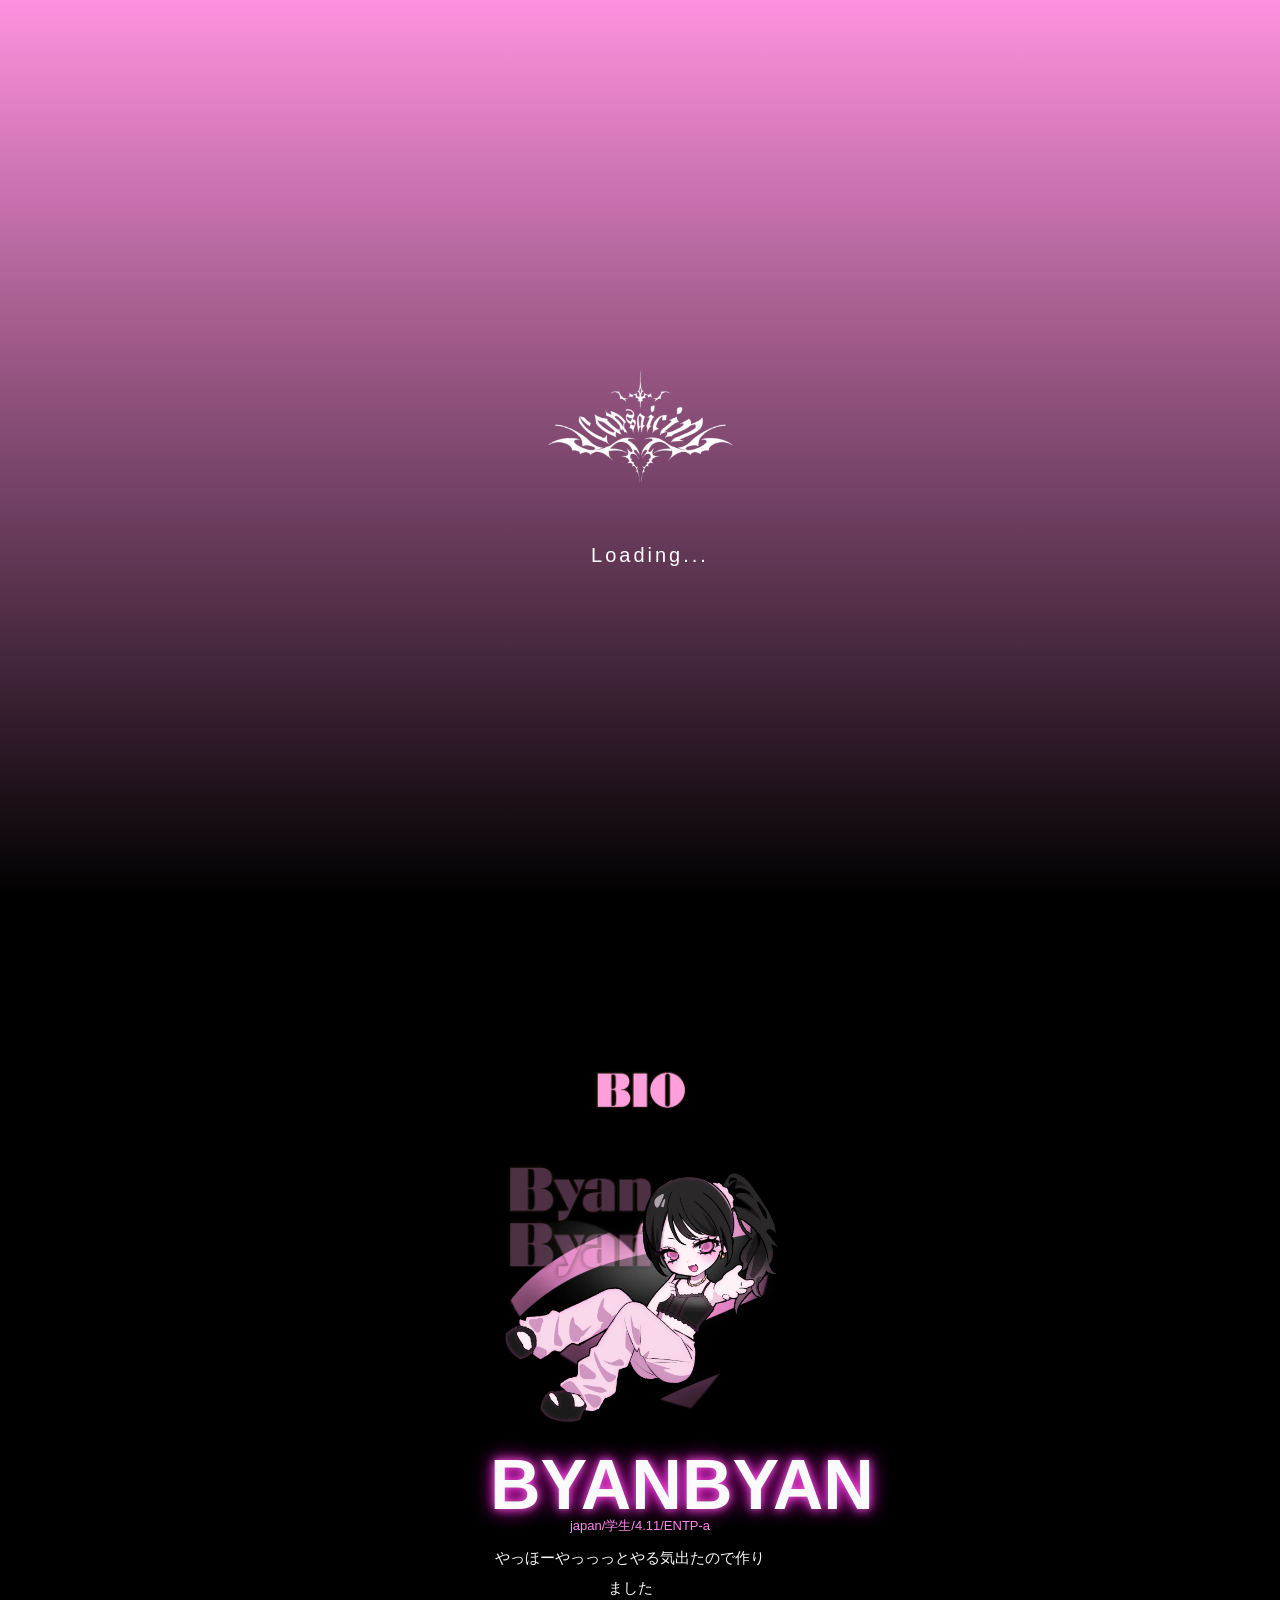
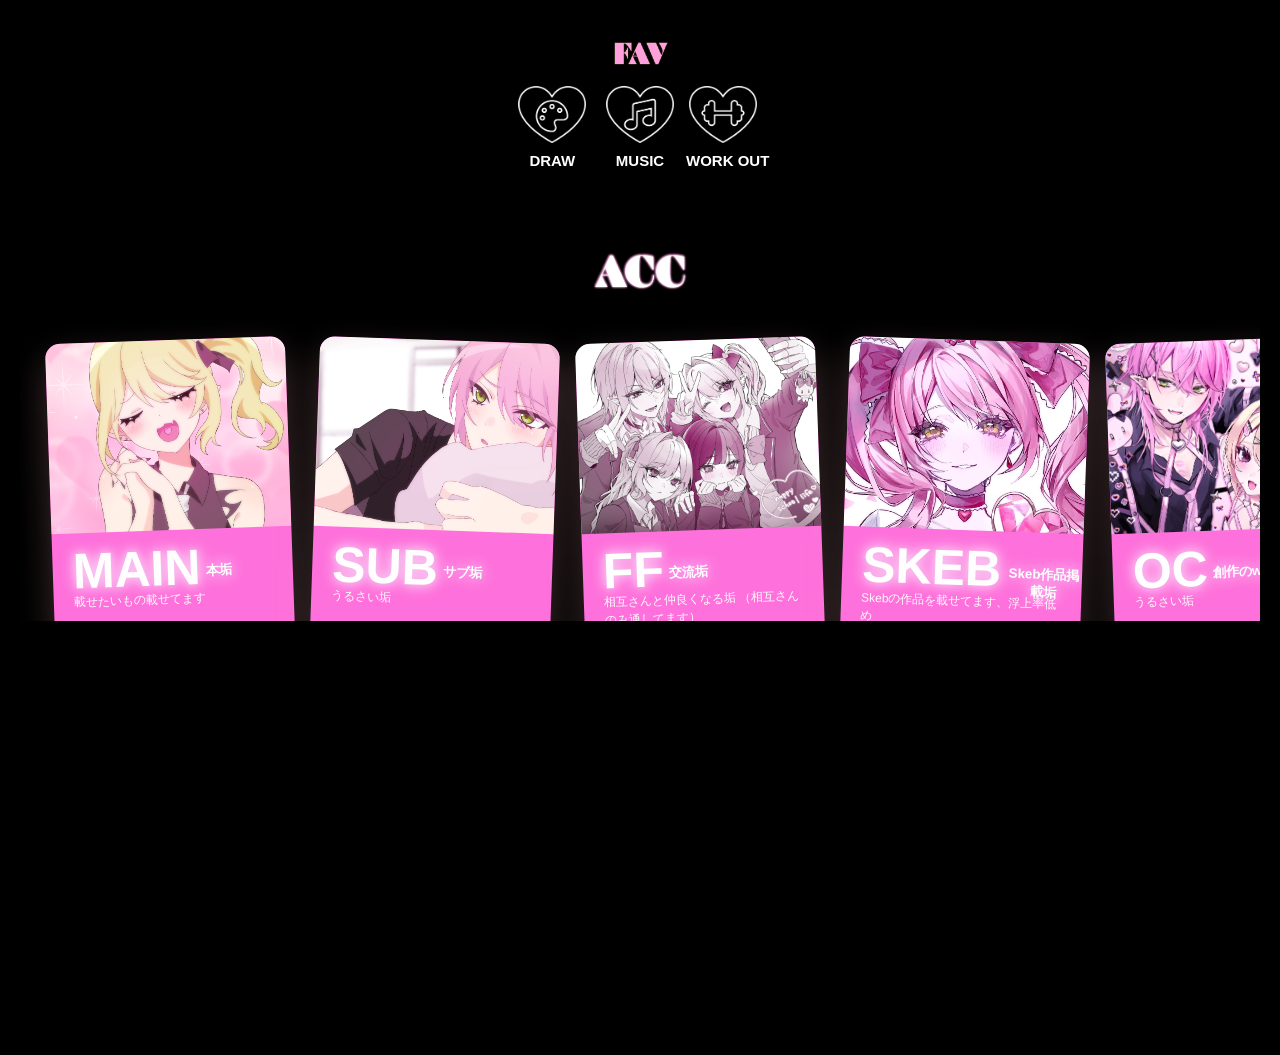
==== commit 26a2a8eb: "main" ====
--- a/index.html
+++ b/index.html
@@ -125,7 +125,7 @@
                             </div>
 
                             <p>
-                                載せたいもの載せてます、らくがき多いです
+                                載せたいもの載せてます
                             </p>
                         </a>
 
@@ -137,8 +137,8 @@
                             </div>
 
                             <p>
-                                イラストに関係ないこと呟こうとしてる垢
-                                あんまできてない
+                                うるさい垢
+
                             </p>
                         </a>
 
@@ -173,7 +173,7 @@
                                 </h5>
                             </div>
                             <p>
-                                最近は浮上してない
+                                うるさい垢
                             </p>
                         </a>
 
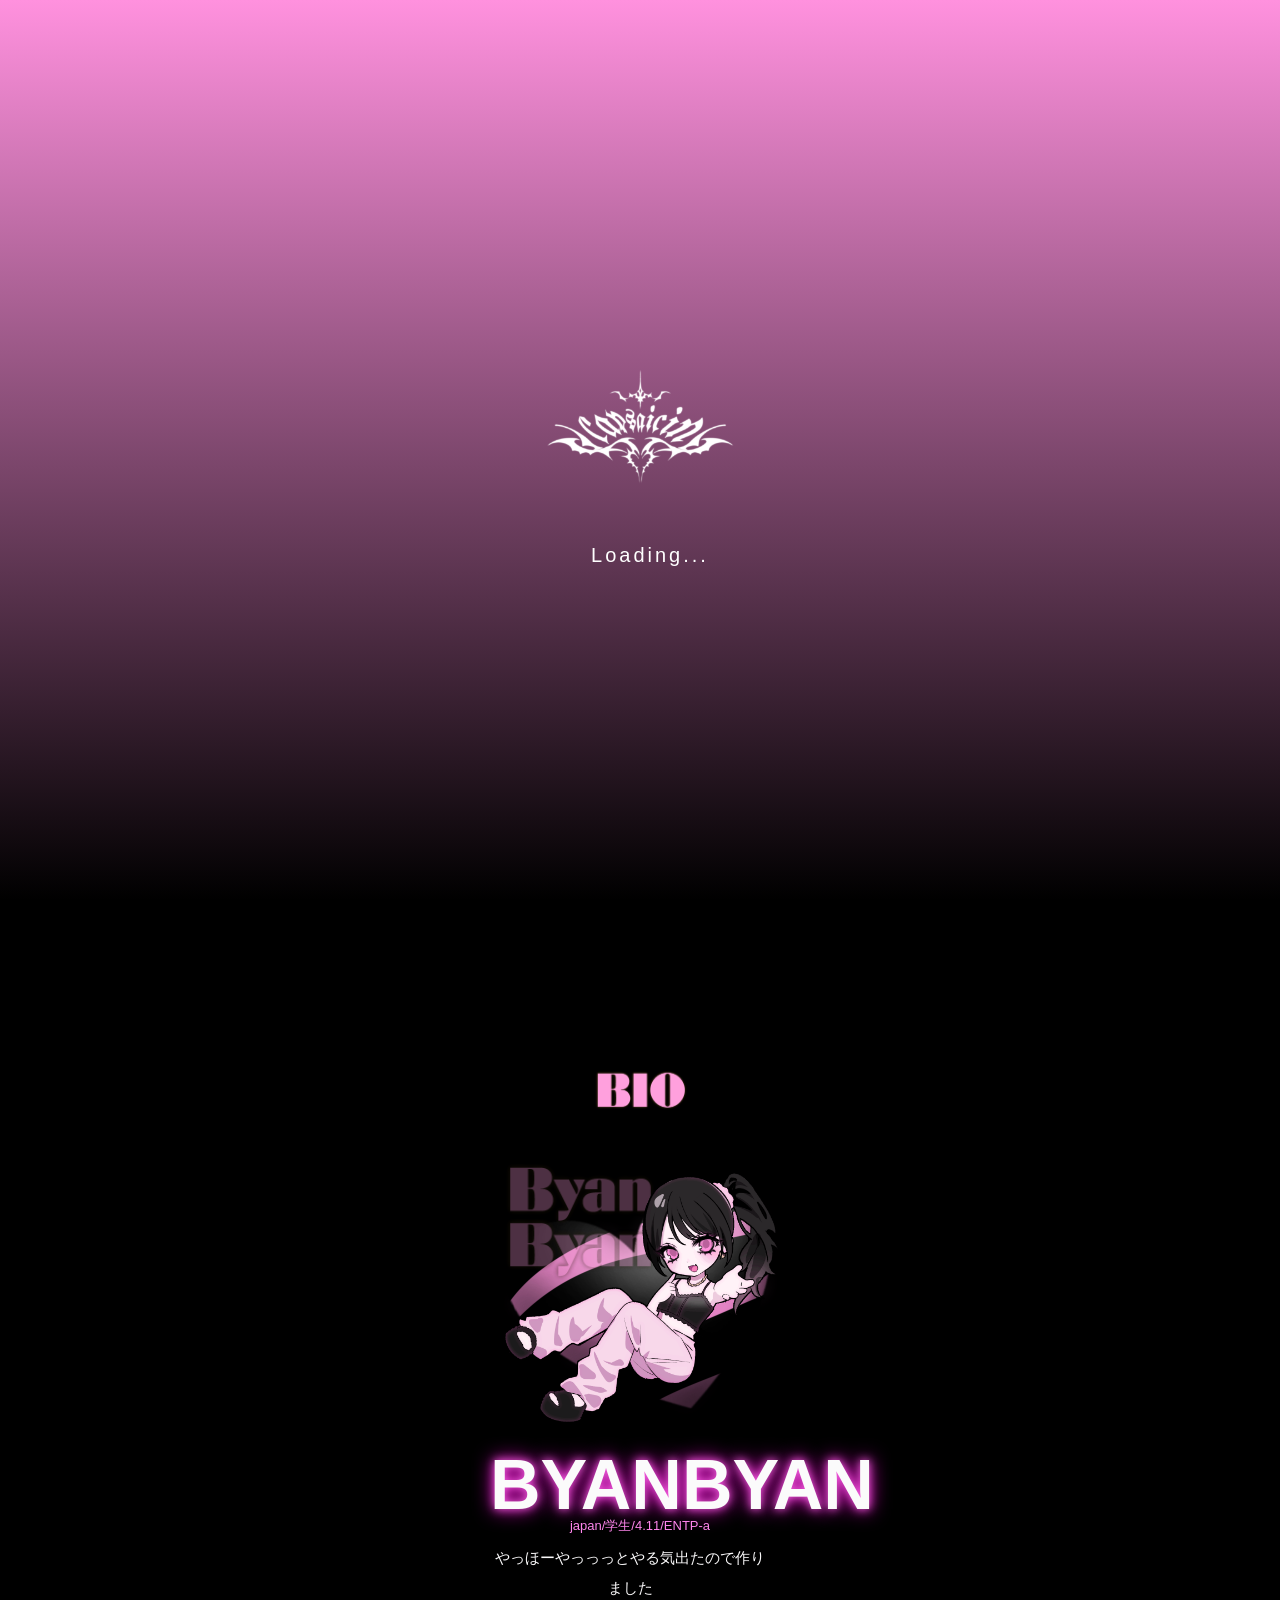
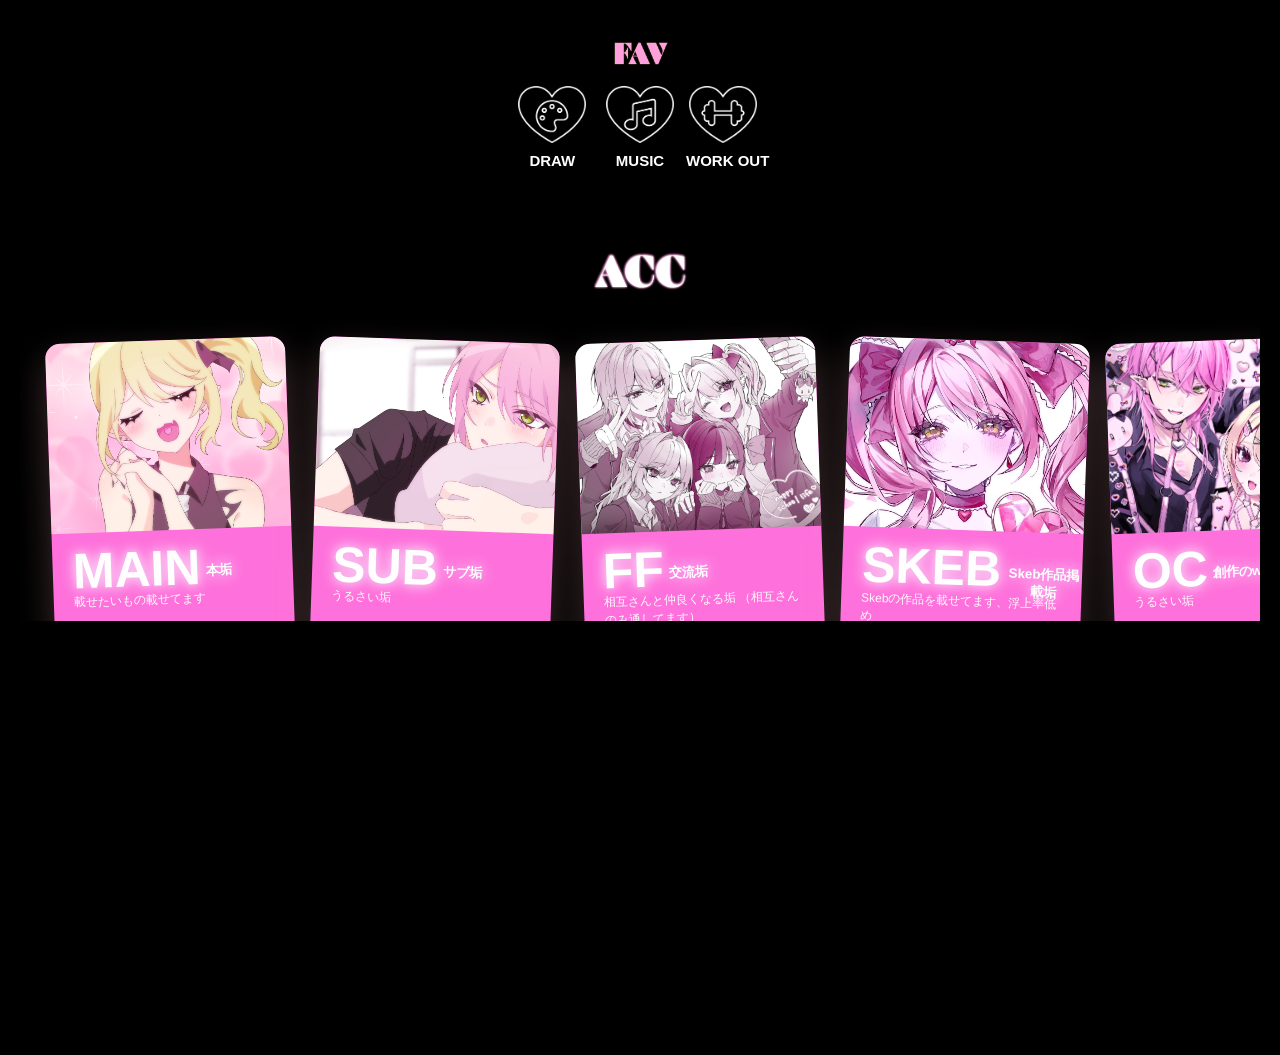
==== commit 8985dc79: "main" ====
--- a/index.html
+++ b/index.html
@@ -27,7 +27,7 @@
     </button>
     <nav id="menu">
 
-        <a href="oc.html">OC</a>
+        <a href="#">TBA</a>
         <a href="#">TBA</a>
         <a href="#">TBA</a>
 
@@ -221,7 +221,7 @@
                 <h2></h2>
 
                 <p>
-                    なんもない
+                    あ
                 </p>
 
             </div>
